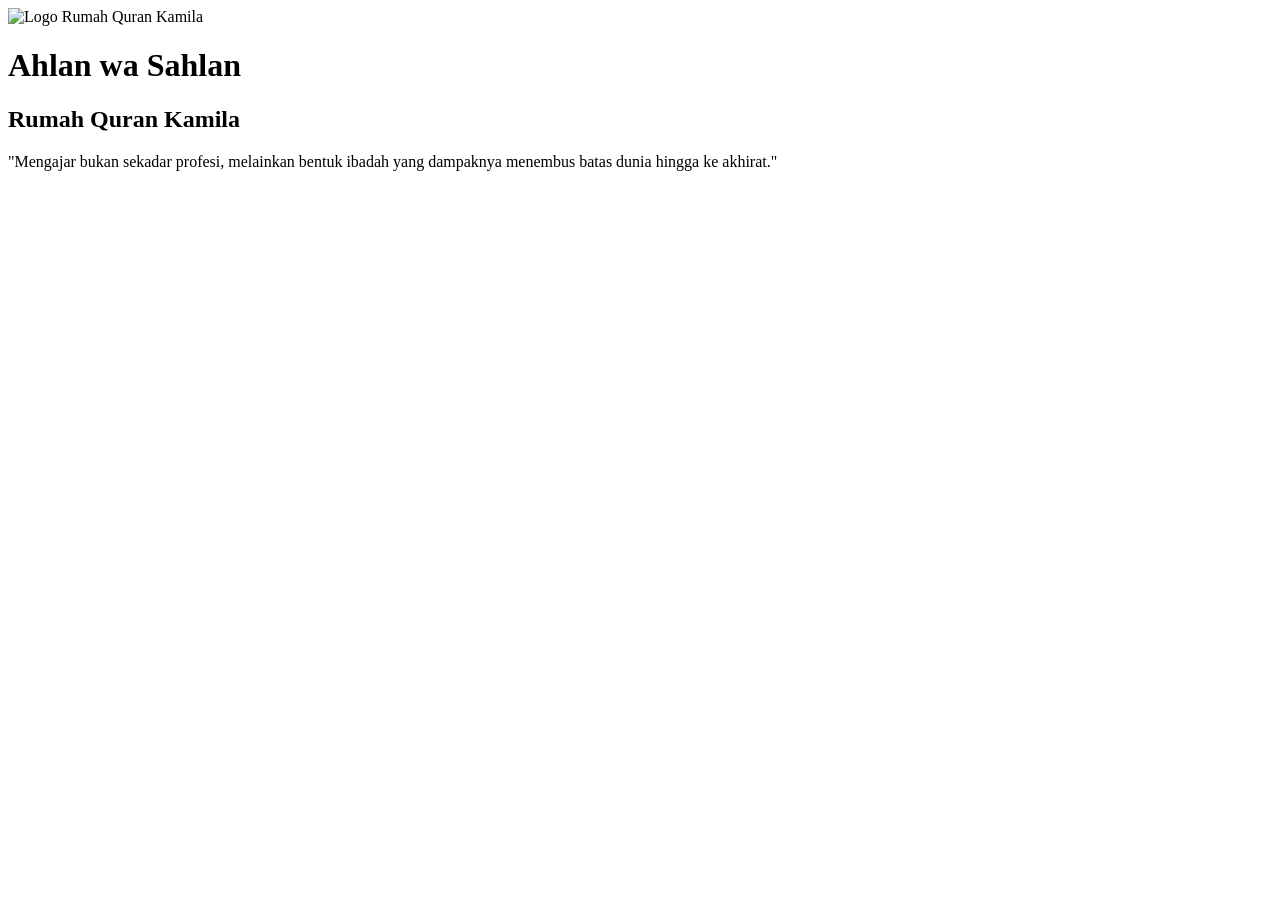
==== index.html @ a6d7a2d5 "Create index.html" ====
<!DOCTYPE html>
<html lang="id">
<head>
    <meta charset="UTF-8">
    <meta name="viewport" content="width=device-width, initial-scale=1.0, maximum-scale=1.0, user-scalable=no">
    <meta name="theme-color" content="#99DDCC">
    <title>Rumah Quran Kamila</title>
    
    <!-- PWA Manifest -->
    <link rel="manifest" href="manifest.json">
    
    <!-- Google Fonts: Poppins -->
    <link rel="preconnect" href="https://fonts.googleapis.com">
    <link rel="preconnect" href="https://fonts.gstatic.com" crossorigin>
    <link href="https://fonts.googleapis.com/css2?family=Poppins:ital,wght@0,300;0,500;0,600;1,400&display=swap" rel="stylesheet">
    
    <!-- CSS Link -->
    <link rel="stylesheet" href="style.css">
</head>
<body>
    <div class="splash-container">
        <!-- Logo -->
        <!-- Catatan: Saya menggunakan link konversi direct view dari Google Drive Anda -->
        <img src="https://drive.google.com/uc?export=view&id=1EKwzVNjpjwEN7nJSTdhyuee9h6tpomGK" alt="Logo Rumah Quran Kamila" class="splash-logo">
        
        <!-- Welcome Text -->
        <h1 class="welcome-title">Ahlan wa Sahlan</h1>
        <h2 class="welcome-subtitle">Rumah Quran Kamila</h2>
        
        <!-- Motivational Quote -->
        <p class="motivation-quote">
            "Mengajar bukan sekadar profesi, melainkan bentuk ibadah yang dampaknya menembus batas dunia hingga ke akhirat."
        </p>

        <!-- Loading indicator minimalis -->
        <div class="loading-dots">
            <span></span><span></span><span></span>
        </div>
    </div>

    <!-- JavaScript Link -->
    <script src="script.js"></script>
</body>
</html>
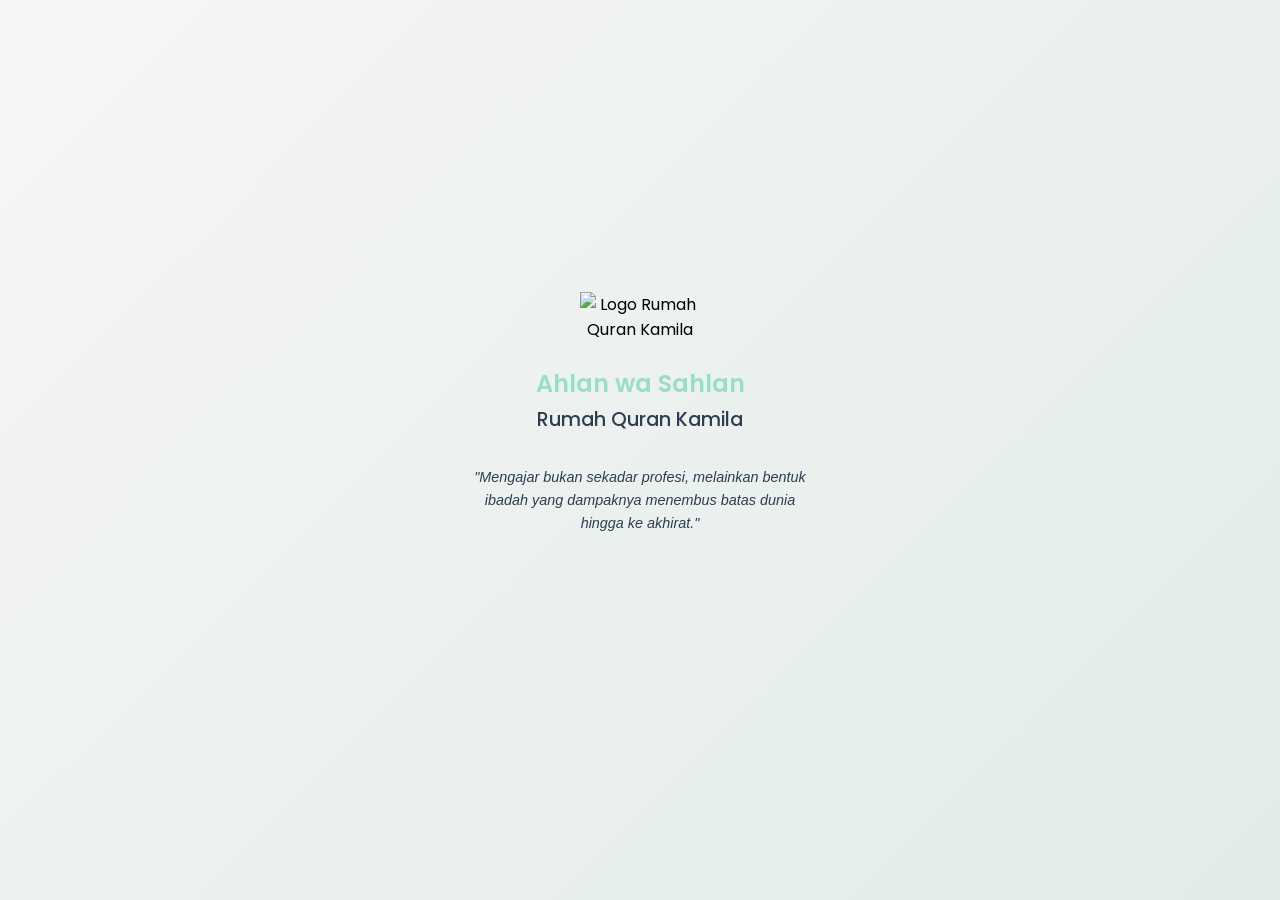
==== commit 5646e9e7: "Update index.html" ====
--- a/index.html
+++ b/index.html
@@ -21,7 +21,7 @@
     <div class="splash-container">
         <!-- Logo -->
         <!-- Catatan: Saya menggunakan link konversi direct view dari Google Drive Anda -->
-        <img src="https://drive.google.com/uc?export=view&id=1EKwzVNjpjwEN7nJSTdhyuee9h6tpomGK" alt="Logo Rumah Quran Kamila" class="splash-logo">
+        <img src="logorqkamila.png" alt="Logo Rumah Quran Kamila" class="splash-logo">
         
         <!-- Welcome Text -->
         <h1 class="welcome-title">Ahlan wa Sahlan</h1>
--- a/style.css
+++ b/style.css
@@ -0,0 +1,111 @@
+/* --- Variabel Warna dari Palet Anda --- */
+:root {
+    --color-blue: #BAD7DF;
+    --color-pink: #FFE2E2;
+    --color-white: #F6F6F6;
+    --color-mint-light: #E1ECE9;
+    --color-mint-dark: #99DDCC;
+    --color-text-dark: #2C3E50; /* Warna teks gelap agar kontras & terbaca */
+}
+
+/* --- Reset & Base Styles --- */
+* {
+    margin: 0;
+    padding: 0;
+    box-sizing: border-box;
+}
+
+body {
+    font-family: 'Poppins', sans-serif;
+    background-color: var(--color-white);
+    /* Latar belakang dengan gradient super halus dari palet */
+    background: linear-gradient(135deg, var(--color-white) 0%, var(--color-mint-light) 100%);
+    height: 100vh;
+    display: flex;
+    justify-content: center;
+    align-items: center;
+    overflow: hidden;
+    text-align: center;
+}
+
+/* --- Container Utama --- */
+.splash-container {
+    padding: 2rem;
+    max-width: 400px;
+    display: flex;
+    flex-direction: column;
+    align-items: center;
+}
+
+/* --- Elemen Animasi --- */
+.splash-logo {
+    width: 120px;
+    height: auto;
+    margin-bottom: 1.5rem;
+    opacity: 0;
+    animation: fadeUp 1s ease-out forwards;
+}
+
+.welcome-title {
+    font-size: 1.5rem;
+    font-weight: 600;
+    color: var(--color-mint-dark);
+    margin-bottom: 0.2rem;
+    opacity: 0;
+    animation: fadeUp 1s ease-out 0.3s forwards;
+}
+
+.welcome-subtitle {
+    font-size: 1.2rem;
+    font-weight: 500;
+    color: var(--color-text-dark);
+    margin-bottom: 2rem;
+    opacity: 0;
+    animation: fadeUp 1s ease-out 0.5s forwards;
+}
+
+.motivation-quote {
+    font-size: 0.9rem;
+    font-weight: 300;
+    font-style: italic;
+    color: var(--color-text-dark);
+    line-height: 1.6;
+    opacity: 0;
+    animation: fadeIn 1.5s ease-out 1s forwards;
+}
+
+/* --- Loading Dots Minimalis --- */
+.loading-dots {
+    margin-top: 3rem;
+    opacity: 0;
+    animation: fadeIn 1s ease-out 1.5s forwards;
+}
+
+.loading-dots span {
+    display: inline-block;
+    width: 8px;
+    height: 8px;
+    margin: 0 4px;
+    background-color: var(--color-mint-dark);
+    border-radius: 50%;
+    animation: bounce 1.4s infinite ease-in-out both;
+}
+
+.loading-dots span:nth-child(1) { animation-delay: -0.32s; }
+.loading-dots span:nth-child(2) { animation-delay: -0.16s; }
+
+/* --- Keyframes Animations --- */
+@keyframes fadeUp {
+    from { opacity: 0; transform: translateY(20px); }
+    to { opacity: 1; transform: translateY(0); }
+}
+
+@keyframes fadeIn {
+    from { opacity: 0; }
+    to { opacity: 1; }
+}
+
+@keyframes bounce {
+    0%, 80%, 100% { transform: scale(0); }
+    40% { transform: scale(1); }
+}
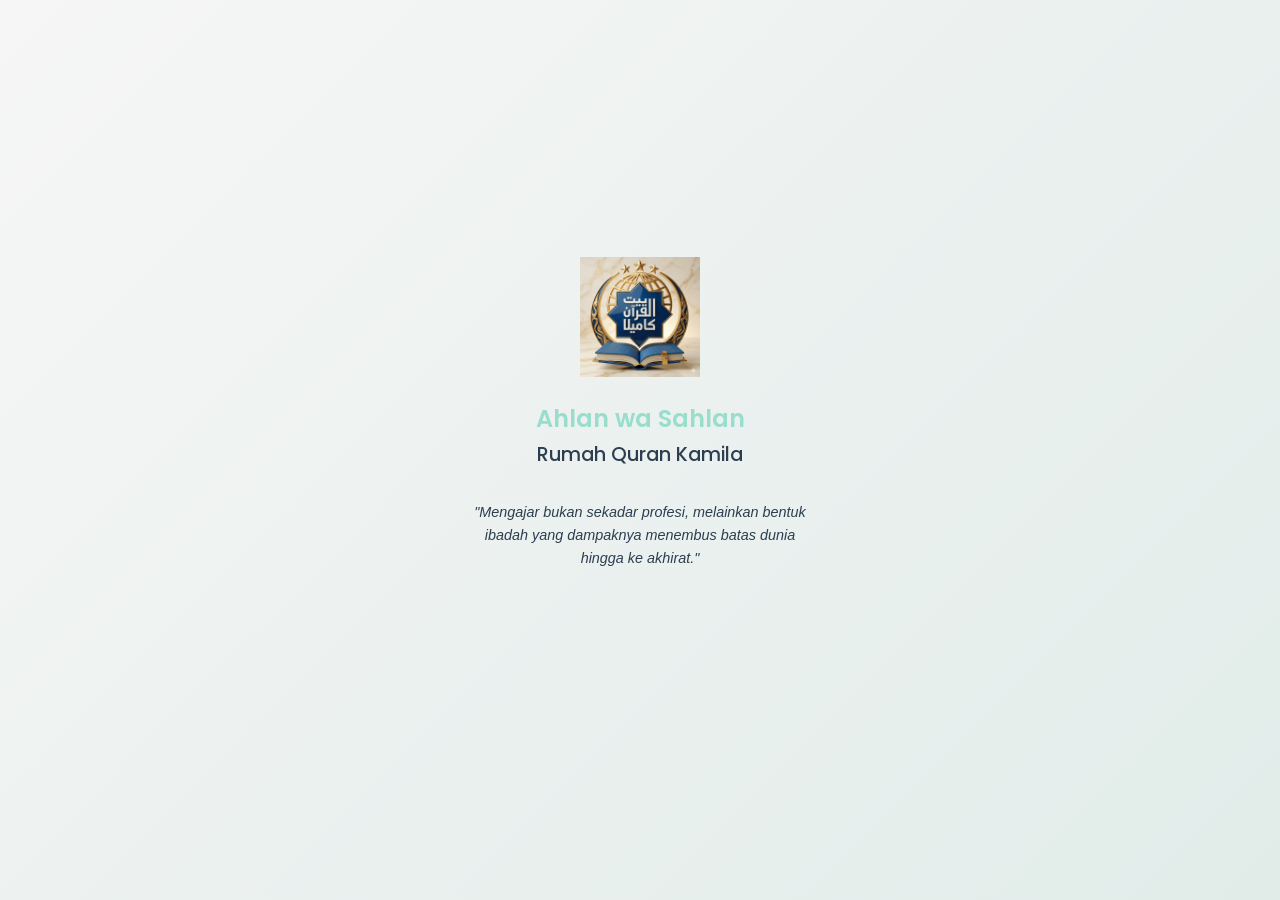
==== commit 5655824b: "Update index.html" ====
--- a/index.html
+++ b/index.html
@@ -21,7 +21,7 @@
     <div class="splash-container">
         <!-- Logo -->
         <!-- Catatan: Saya menggunakan link konversi direct view dari Google Drive Anda -->
-        <img src="logorqkamila.png" alt="Logo Rumah Quran Kamila" class="splash-logo">
+        <img src="kamila.png" alt="Logo Rumah Quran Kamila" class="splash-logo">
         
         <!-- Welcome Text -->
         <h1 class="welcome-title">Ahlan wa Sahlan</h1>
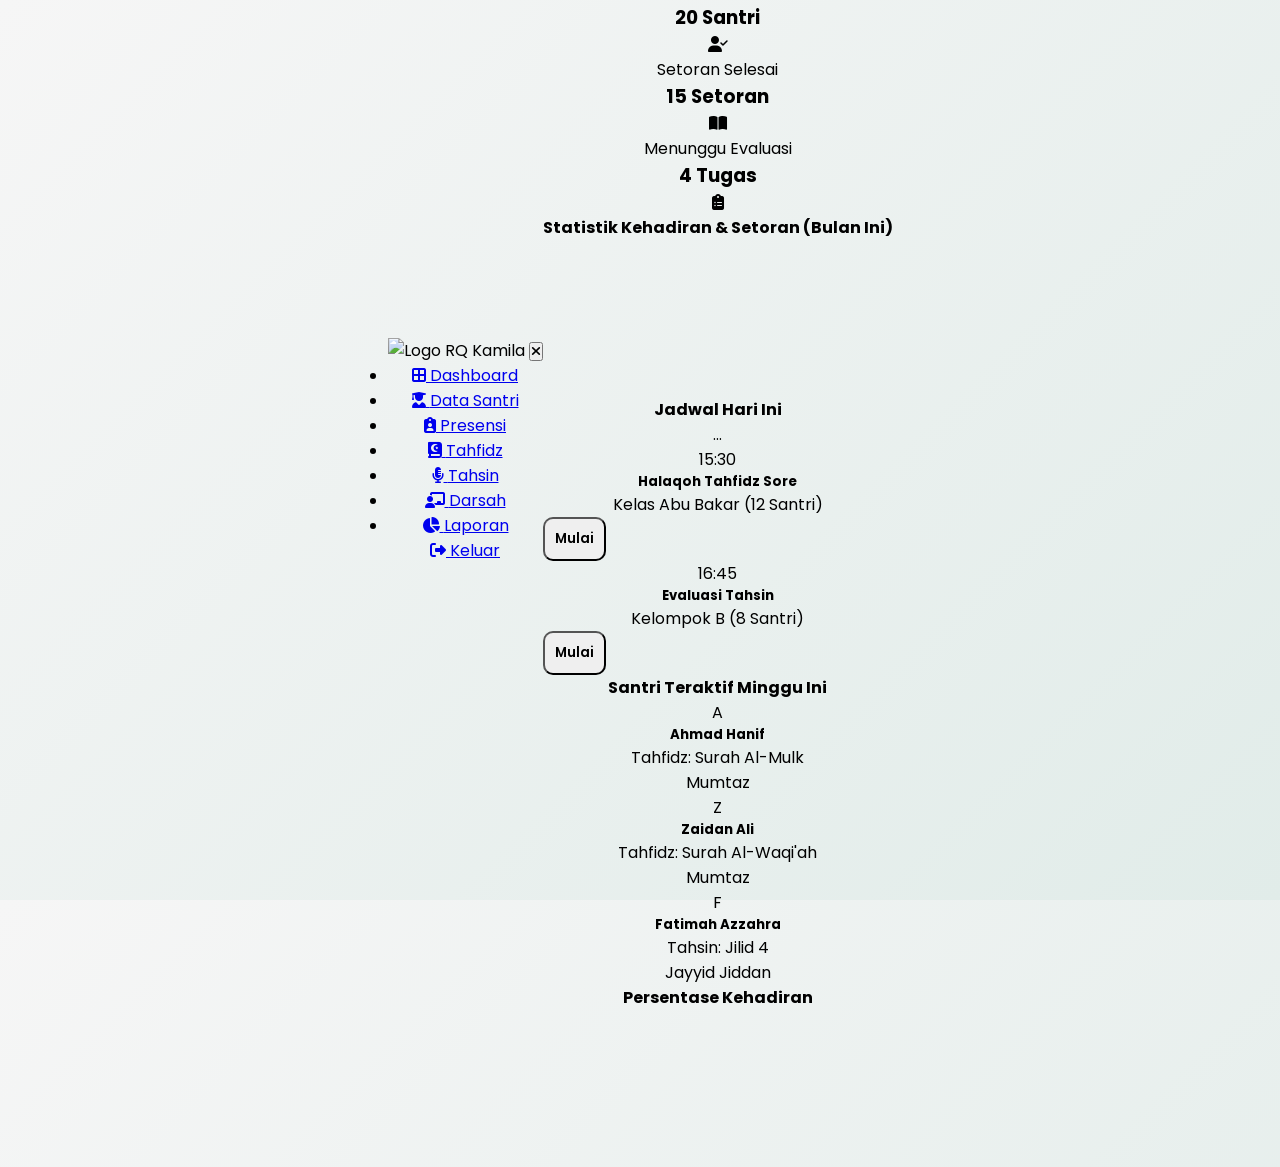
==== commit b966083f: "Update index.html" ====
--- a/index.html
+++ b/index.html
@@ -3,42 +3,196 @@
 <head>
     <meta charset="UTF-8">
     <meta name="viewport" content="width=device-width, initial-scale=1.0, maximum-scale=1.0, user-scalable=no">
-    <meta name="theme-color" content="#99DDCC">
-    <title>Rumah Quran Kamila</title>
+    <meta name="theme-color" content="#2b394a">
+    <title>Dashboard Ustadz - RQ Kamila</title>
     
     <!-- PWA Manifest -->
     <link rel="manifest" href="manifest.json">
     
-    <!-- Google Fonts: Poppins -->
+    <!-- Google Fonts -->
     <link rel="preconnect" href="https://fonts.googleapis.com">
     <link rel="preconnect" href="https://fonts.gstatic.com" crossorigin>
-    <link href="https://fonts.googleapis.com/css2?family=Poppins:ital,wght@0,300;0,500;0,600;1,400&display=swap" rel="stylesheet">
+    <link href="https://fonts.googleapis.com/css2?family=Poppins:wght@300;400;500;600;700&display=swap" rel="stylesheet">
     
+    <!-- FontAwesome -->
+    <link rel="stylesheet" href="https://cdnjs.cloudflare.com/ajax/libs/font-awesome/6.4.0/css/all.min.css">
+    
+    <!-- Chart.js untuk Grafik -->
+    <script src="https://cdn.jsdelivr.net/npm/chart.js"></script>
+
     <!-- CSS Link -->
     <link rel="stylesheet" href="style.css">
 </head>
-<body>
-    <div class="splash-container">
-        <!-- Logo -->
-        <!-- Catatan: Saya menggunakan link konversi direct view dari Google Drive Anda -->
-        <img src="kamila.png" alt="Logo Rumah Quran Kamila" class="splash-logo">
+<body class="admin-layout">
+
+    <!-- Sidebar Menu -->
+    <aside class="sidebar" id="sidebar">
+        <div class="sidebar-brand">
+            <img src="logorqkamila.png" alt="Logo" class="brand-logo">
+            <span class="brand-text">RQ Kamila</span>
+            <button class="close-sidebar" id="closeSidebar"><i class="fas fa-times"></i></button>
+        </div>
         
-        <!-- Welcome Text -->
-        <h1 class="welcome-title">Ahlan wa Sahlan</h1>
-        <h2 class="welcome-subtitle">Rumah Quran Kamila</h2>
+        <ul class="sidebar-menu">
+            <li class="active"><a href="#"><i class="fas fa-border-all"></i> <span>Dashboard</span></a></li>
+            <li><a href="#"><i class="fas fa-user-graduate"></i> <span>Data Santri</span></a></li>
+            <li><a href="#"><i class="fas fa-clipboard-user"></i> <span>Presensi</span></a></li>
+            <li><a href="#"><i class="fas fa-book-quran"></i> <span>Tahfidz</span></a></li>
+            <li><a href="#"><i class="fas fa-microphone-lines"></i> <span>Tahsin</span></a></li>
+            <li><a href="#"><i class="fas fa-chalkboard-teacher"></i> <span>Darsah</span></a></li>
+            <li><a href="#"><i class="fas fa-chart-pie"></i> <span>Laporan</span></a></li>
+        </ul>
         
-        <!-- Motivational Quote -->
-        <p class="motivation-quote">
-            "Mengajar bukan sekadar profesi, melainkan bentuk ibadah yang dampaknya menembus batas dunia hingga ke akhirat."
-        </p>
+        <div class="sidebar-bottom">
+            <a href="#" class="logout-btn"><i class="fas fa-sign-out-alt"></i> <span>Keluar</span></a>
+        </div>
+    </aside>
 
-        <!-- Loading indicator minimalis -->
-        <div class="loading-dots">
-            <span></span><span></span><span></span>
+    <!-- Main Content Area -->
+    <main class="main-content">
+        <!-- Top Navigation Bar -->
+        <header class="topbar">
+            <div class="topbar-left">
+                <button class="menu-toggle" id="menuToggle"><i class="fas fa-bars"></i></button>
+                <h2 class="page-title">Dashboard</h2>
+            </div>
+            
+            <div class="topbar-right">
+                <div class="search-box">
+                    <i class="fas fa-search"></i>
+                    <input type="text" placeholder="Cari santri...">
+                </div>
+                <div class="profile-info">
+                    <span class="profile-name">Ustadz Fulan</span>
+                    <div class="profile-pic">UF</div>
+                </div>
+            </div>
+        </header>
+
+        <!-- Dashboard Widgets -->
+        <div class="dashboard-wrapper">
+            
+            <!-- 4 Kartu Ringkasan -->
+            <div class="summary-cards">
+                <div class="card summary-card">
+                    <div class="card-info">
+                        <p>Total Santri Binaan</p>
+                        <h3>24 <span>Santri</span></h3>
+                    </div>
+                    <div class="card-icon blue-bg"><i class="fas fa-users"></i></div>
+                </div>
+                <div class="card summary-card">
+                    <div class="card-info">
+                        <p>Hadir Hari Ini</p>
+                        <h3>20 <span>Santri</span></h3>
+                    </div>
+                    <div class="card-icon mint-bg"><i class="fas fa-user-check"></i></div>
+                </div>
+                <div class="card summary-card">
+                    <div class="card-info">
+                        <p>Setoran Selesai</p>
+                        <h3>15 <span>Setoran</span></h3>
+                    </div>
+                    <div class="card-icon pink-bg"><i class="fas fa-book-open"></i></div>
+                </div>
+                <div class="card summary-card">
+                    <div class="card-info">
+                        <p>Menunggu Evaluasi</p>
+                        <h3>4 <span>Tugas</span></h3>
+                    </div>
+                    <div class="card-icon orange-bg"><i class="fas fa-clipboard-list"></i></div>
+                </div>
+            </div>
+
+            <!-- Grid Konten Tengah -->
+            <div class="content-grid">
+                
+                <!-- Grafik Utama (Kiri) -->
+                <div class="card chart-card">
+                    <div class="card-header">
+                        <h4>Statistik Kehadiran & Setoran (Bulan Ini)</h4>
+                    </div>
+                    <div class="chart-container">
+                        <canvas id="mainChart"></canvas>
+                    </div>
+                </div>
+
+                <!-- Jadwal / Kalender (Kanan) -->
+                <div class="card schedule-card">
+                    <div class="card-header">
+                        <h4>Jadwal Hari Ini</h4>
+                        <span class="date-badge" id="todayBadge">...</span>
+                    </div>
+                    <div class="schedule-list">
+                        <div class="schedule-item">
+                            <div class="time">15:30</div>
+                            <div class="details">
+                                <h5>Halaqoh Tahfidz Sore</h5>
+                                <p>Kelas Abu Bakar (12 Santri)</p>
+                            </div>
+                            <button class="btn-action">Mulai</button>
+                        </div>
+                        <div class="schedule-item">
+                            <div class="time">16:45</div>
+                            <div class="details">
+                                <h5>Evaluasi Tahsin</h5>
+                                <p>Kelompok B (8 Santri)</p>
+                            </div>
+                            <button class="btn-action">Mulai</button>
+                        </div>
+                    </div>
+                </div>
+
+                <!-- Santri Teraktif (Kiri Bawah) -->
+                <div class="card list-card">
+                    <div class="card-header">
+                        <h4>Santri Teraktif Minggu Ini</h4>
+                    </div>
+                    <div class="performer-list">
+                        <div class="performer-item">
+                            <div class="avatar">A</div>
+                            <div class="info">
+                                <h5>Ahmad Hanif</h5>
+                                <p>Tahfidz: Surah Al-Mulk</p>
+                            </div>
+                            <div class="score">Mumtaz</div>
+                        </div>
+                        <div class="performer-item">
+                            <div class="avatar">Z</div>
+                            <div class="info">
+                                <h5>Zaidan Ali</h5>
+                                <p>Tahfidz: Surah Al-Waqi'ah</p>
+                            </div>
+                            <div class="score">Mumtaz</div>
+                        </div>
+                        <div class="performer-item">
+                            <div class="avatar">F</div>
+                            <div class="info">
+                                <h5>Fatimah Azzahra</h5>
+                                <p>Tahsin: Jilid 4</p>
+                            </div>
+                            <div class="score">Jayyid Jiddan</div>
+                        </div>
+                    </div>
+                </div>
+
+                <!-- Grafik Lingkaran (Kanan Bawah) -->
+                <div class="card pie-card">
+                    <div class="card-header">
+                        <h4>Persentase Kehadiran</h4>
+                    </div>
+                    <div class="pie-container">
+                        <canvas id="donutChart"></canvas>
+                    </div>
+                </div>
+
+            </div>
         </div>
-    </div>
+    </main>
 
-    <!-- JavaScript Link -->
-    <script src="script.js"></script>
+    <!-- Overlay untuk mobile -->
+    <div class="sidebar-overlay" id="sidebarOverlay"></div>
+
+    <script src="dashboard.js"></script>
 </body>
 </html>
--- a/style.css
+++ b/style.css
@@ -109,3 +109,360 @@
     0%, 80%, 100% { transform: scale(0); }
     40% { transform: scale(1); }
 }
+
+/* =========================================
+   GAYA UNTUK HALAMAN LOGIN
+   ========================================= */
+
+.login-body {
+    background: linear-gradient(135deg, var(--color-mint-light) 0%, var(--color-blue) 100%);
+}
+
+.login-container {
+    background-color: var(--color-white);
+    padding: 2.5rem 2rem;
+    border-radius: 20px;
+    box-shadow: 0 10px 30px rgba(0, 0, 0, 0.08);
+    width: 90%;
+    max-width: 400px;
+    text-align: center;
+    /* Animasi muncul yang elegan */
+    animation: fadeIn 0.8s ease-out forwards;
+}
+
+.login-logo {
+    width: 80px;
+    height: auto;
+    margin-bottom: 1rem;
+}
+
+.login-title {
+    color: var(--color-mint-dark);
+    font-weight: 600;
+    font-size: 1.5rem;
+    margin-bottom: 0.3rem;
+}
+
+.login-subtitle {
+    color: var(--color-text-dark);
+    font-size: 0.85rem;
+    margin-bottom: 2rem;
+    opacity: 0.8;
+}
+
+.login-form {
+    display: flex;
+    flex-direction: column;
+    text-align: left;
+}
+
+.input-group {
+    margin-bottom: 1.2rem;
+}
+
+.input-group label {
+    display: block;
+    font-size: 0.85rem;
+    font-weight: 500;
+    color: var(--color-text-dark);
+    margin-bottom: 0.5rem;
+}
+
+.input-group input {
+    width: 100%;
+    padding: 12px 15px;
+    border: 1px solid #d1d9e6;
+    border-radius: 10px;
+    font-family: 'Poppins', sans-serif;
+    font-size: 0.95rem;
+    color: var(--color-text-dark);
+    transition: all 0.3s ease;
+    outline: none;
+    background-color: #fafafa;
+}
+
+.input-group input:focus {
+    border-color: var(--color-mint-dark);
+    background-color: var(--color-white);
+    box-shadow: 0 0 0 3px rgba(153, 221, 204, 0.2);
+}
+
+.form-actions {
+    display: flex;
+    justify-content: flex-end;
+    margin-bottom: 1.5rem;
+}
+
+.forgot-password {
+    font-size: 0.8rem;
+    color: var(--color-mint-dark);
+    text-decoration: none;
+    font-weight: 500;
+    transition: color 0.3s ease;
+}
+
+.forgot-password:hover {
+    color: #7ab8a6;
+}
+
+.btn-login {
+    background-color: var(--color-mint-dark);
+    color: white;
+    border: none;
+    padding: 14px;
+    border-radius: 10px;
+    font-size: 1rem;
+    font-weight: 600;
+    cursor: pointer;
+    font-family: 'Poppins', sans-serif;
+    transition: background-color 0.3s, transform 0.1s;
+}
+
+.btn-login:hover {
+    background-color: #85cbb8;
+}
+
+.btn-login:active {
+    transform: scale(0.98);
+}
+/* =========================================
+   GAYA BARU DASHBOARD (ACTIVITY ORIENTED)
+   ========================================= */
+
+.dashboard-body {
+    background-color: var(--color-white);
+    display: block;
+    height: auto;
+    overflow-y: auto;
+    /* Memberi ruang di bawah agar konten tidak tertutup bottom nav */
+    padding-bottom: 90px; 
+}
+
+/* --- Header Modern --- */
+.dash-header-modern {
+    background-color: var(--color-white);
+    padding: 2rem 1.5rem 1rem 1.5rem;
+    display: flex;
+    justify-content: space-between;
+    align-items: center;
+    animation: fadeIn 0.5s ease-out;
+}
+
+.user-info p {
+    font-size: 0.85rem;
+    color: #7f8c8d;
+    margin-bottom: 0.2rem;
+}
+
+.user-info h2 {
+    font-size: 1.4rem;
+    color: var(--color-text-dark);
+    font-weight: 700;
+    margin-bottom: 0.4rem;
+}
+
+.badge-status {
+    background-color: var(--color-mint-light);
+    color: #27ae60;
+    font-size: 0.7rem;
+    padding: 4px 10px;
+    border-radius: 12px;
+    font-weight: 600;
+}
+
+.profile-pic {
+    width: 55px;
+    height: 55px;
+    border-radius: 50%;
+    object-fit: cover;
+    border: 2px solid var(--color-mint-dark);
+    padding: 2px;
+}
+
+/* --- Info Widget --- */
+.info-widget {
+    margin: 0 1.5rem 1.5rem 1.5rem;
+    background: linear-gradient(135deg, var(--color-mint-dark) 0%, #7ab8a6 100%);
+    border-radius: 16px;
+    padding: 1.2rem;
+    display: flex;
+    align-items: center;
+    color: white;
+    box-shadow: 0 8px 20px rgba(153, 221, 204, 0.4);
+    animation: fadeUp 0.6s ease-out 0.2s forwards;
+    opacity: 0;
+}
+
+.widget-icon {
+    font-size: 2rem;
+    margin-right: 1rem;
+    background-color: rgba(255,255,255,0.2);
+    width: 50px;
+    height: 50px;
+    display: flex;
+    justify-content: center;
+    align-items: center;
+    border-radius: 12px;
+}
+
+.widget-text p {
+    font-size: 0.8rem;
+    opacity: 0.9;
+    margin-bottom: 0.2rem;
+}
+
+.widget-text strong {
+    font-size: 0.95rem;
+    font-weight: 600;
+}
+
+/* --- Main Content & Class Cards --- */
+.dashboard-content {
+    padding: 0 1.5rem;
+    animation: fadeUp 0.6s ease-out 0.4s forwards;
+    opacity: 0;
+}
+
+.section-title {
+    font-size: 1.1rem;
+    color: var(--color-text-dark);
+    margin-bottom: 1rem;
+    font-weight: 600;
+}
+
+.class-card {
+    background-color: white;
+    border: 1px solid #edf2f7;
+    border-radius: 16px;
+    padding: 1.2rem;
+    margin-bottom: 1.2rem;
+    box-shadow: 0 4px 10px rgba(0,0,0,0.03);
+}
+
+.class-header {
+    display: flex;
+    justify-content: space-between;
+    align-items: center;
+    margin-bottom: 0.8rem;
+}
+
+.time-badge {
+    font-size: 0.85rem;
+    color: #e67e22;
+    font-weight: 600;
+    display: flex;
+    align-items: center;
+    gap: 5px;
+}
+
+.gender-badge {
+    font-size: 0.7rem;
+    padding: 4px 10px;
+    border-radius: 8px;
+    font-weight: 600;
+    text-transform: uppercase;
+}
+
+.gender-badge.ikhwan {
+    background-color: var(--color-blue);
+    color: #2c3e50;
+}
+
+.gender-badge.akhwat {
+    background-color: var(--color-pink);
+    color: #c0392b;
+}
+
+.class-title {
+    font-size: 1.2rem;
+    color: var(--color-text-dark);
+    margin-bottom: 0.3rem;
+}
+
+.class-desc {
+    font-size: 0.85rem;
+    color: #7f8c8d;
+    line-height: 1.5;
+    margin-bottom: 1.2rem;
+}
+
+.class-actions {
+    display: flex;
+    gap: 0.8rem;
+}
+
+.btn-action {
+    flex: 1;
+    padding: 10px;
+    border-radius: 10px;
+    font-family: 'Poppins', sans-serif;
+    font-weight: 600;
+    font-size: 0.85rem;
+    cursor: pointer;
+    display: flex;
+    justify-content: center;
+    align-items: center;
+    gap: 6px;
+    transition: all 0.2s;
+}
+
+.btn-outline {
+    background-color: transparent;
+    border: 1px solid var(--color-mint-dark);
+    color: var(--color-mint-dark);
+}
+
+.btn-outline:active {
+    background-color: var(--color-mint-light);
+}
+
+.btn-solid {
+    background-color: var(--color-mint-dark);
+    border: 1px solid var(--color-mint-dark);
+    color: white;
+}
+
+.btn-solid:active {
+    background-color: #7ab8a6;
+}
+
+/* --- Bottom Navigation Bar --- */
+.bottom-nav {
+    position: fixed;
+    bottom: 0;
+    left: 0;
+    right: 0;
+    background-color: rgba(255, 255, 255, 0.95);
+    backdrop-filter: blur(10px); /* Efek kaca ala iOS */
+    box-shadow: 0 -5px 20px rgba(0,0,0,0.05);
+    display: flex;
+    justify-content: space-around;
+    padding: 0.8rem 0;
+    border-top-left-radius: 20px;
+    border-top-right-radius: 20px;
+    z-index: 1000;
+}
+
+.nav-item {
+    display: flex;
+    flex-direction: column;
+    align-items: center;
+    text-decoration: none;
+    color: #a0aec0;
+    font-size: 0.7rem;
+    font-weight: 500;
+    transition: color 0.3s;
+}
+
+.nav-item i {
+    font-size: 1.3rem;
+    margin-bottom: 4px;
+}
+
+.nav-item.active {
+    color: var(--color-mint-dark);
+}
+
+.nav-item:hover {
+    color: var(--color-mint-dark);
+}
